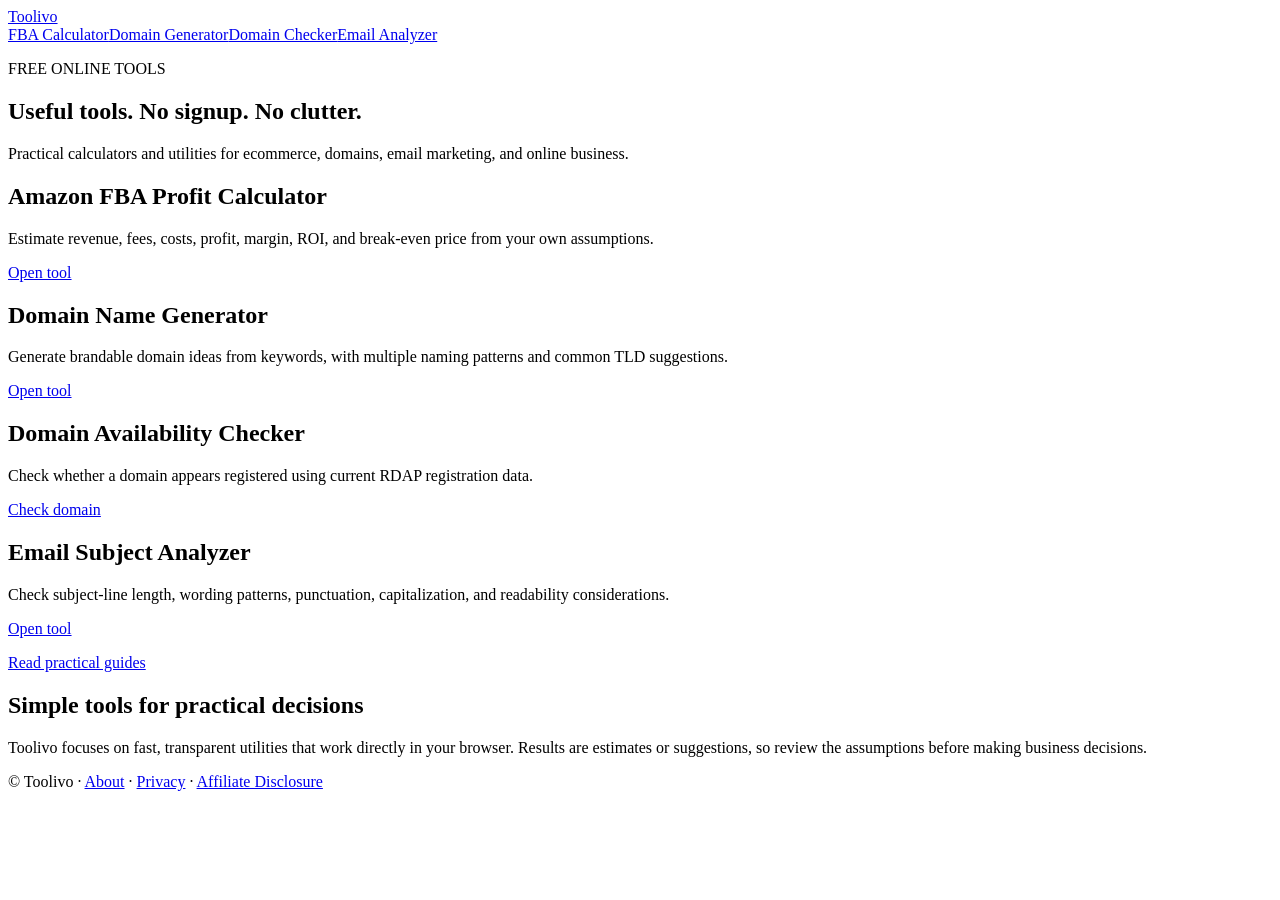
==== public/index.html @ d8711e8e "Rebrand site and update primary Firebase URLs" ====
<!doctype html>
<html lang="en">
<head>
  <meta charset="utf-8">
  <meta name="viewport" content="width=device-width, initial-scale=1">
  <meta name="robots" content="index,follow,max-image-preview:large">
  <meta name="description" content="Free practical online tools for ecommerce, domains, email marketing, and online business. No signup required.">
  <link rel="canonical" href="https://toolivo.web.app/">
  <meta property="og:title" content="Toolivo — Free Online Tools">
  <meta property="og:description" content="Free practical calculators and utilities for ecommerce, domains, email marketing, and online business.">
  <meta property="og:type" content="website">
  <meta property="og:url" content="https://toolivo.web.app/">
  <title>Toolivo — Free Online Tools</title>
<meta property="og:url" content="https://toolivo.web.app/">
<meta name="twitter:card" content="summary">
<meta name="twitter:title" content="Toolivo — Free Online Tools">
  <link rel="stylesheet" href="/assets/style.css">
  <script src="/assets/site.js" defer></script>
  <script type="application/ld+json">{"@context":"https://schema.org","@type":"WebSite","name":"Toolivo","url":"https://toolivo.web.app/","description":"Free practical online tools for ecommerce, domains, email marketing, and online business."}</script>
</head>
<body>
  <header class="site-header"><div class="container nav">
    <a class="brand" href="/">Toolivo</a>
    <nav aria-label="Primary"><a href="/tools/amazon-fba-profit-calculator/">FBA Calculator</a><a href="/tools/domain-name-generator/">Domain Generator</a><a href="/tools/domain-availability-checker/">Domain Checker</a><a href="/tools/email-subject-analyzer/">Email Analyzer</a></nav>
  </div></header>
  <main class="container">
    <section class="hero">
      <p class="eyebrow">FREE ONLINE TOOLS</p>
      <h1>Useful tools. No signup. No clutter.</h1>
      <p>Practical calculators and utilities for ecommerce, domains, email marketing, and online business.</p>
    </section>
    <section class="grid" aria-label="Tools">
      <article class="card"><h2>Amazon FBA Profit Calculator</h2><p>Estimate revenue, fees, costs, profit, margin, ROI, and break-even price from your own assumptions.</p><a class="button" href="/tools/amazon-fba-profit-calculator/">Open tool</a></article>
      <article class="card"><h2>Domain Name Generator</h2><p>Generate brandable domain ideas from keywords, with multiple naming patterns and common TLD suggestions.</p><a class="button" href="/tools/domain-name-generator/">Open tool</a></article>
      <article class="card"><h2>Domain Availability Checker</h2><p>Check whether a domain appears registered using current RDAP registration data.</p><a class="button" href="/tools/domain-availability-checker/">Check domain</a></article>
      <article class="card"><h2>Email Subject Analyzer</h2><p>Check subject-line length, wording patterns, punctuation, capitalization, and readability considerations.</p><a class="button" href="/tools/email-subject-analyzer/">Open tool</a></article>
    </section>
    <section class="content-section"><p><a class="button secondary" href="/blog/">Read practical guides</a></p>
      <h2>Simple tools for practical decisions</h2>
      <p>Toolivo focuses on fast, transparent utilities that work directly in your browser. Results are estimates or suggestions, so review the assumptions before making business decisions.</p>
    </section>
  </main>
  <footer class="site-footer"><div class="container"><span>© Toolivo</span> · <a href="/about.html">About</a> · <a href="/privacy.html">Privacy</a> · <a href="/affiliate-disclosure.html">Affiliate Disclosure</a></div></footer>
</body>
</html>
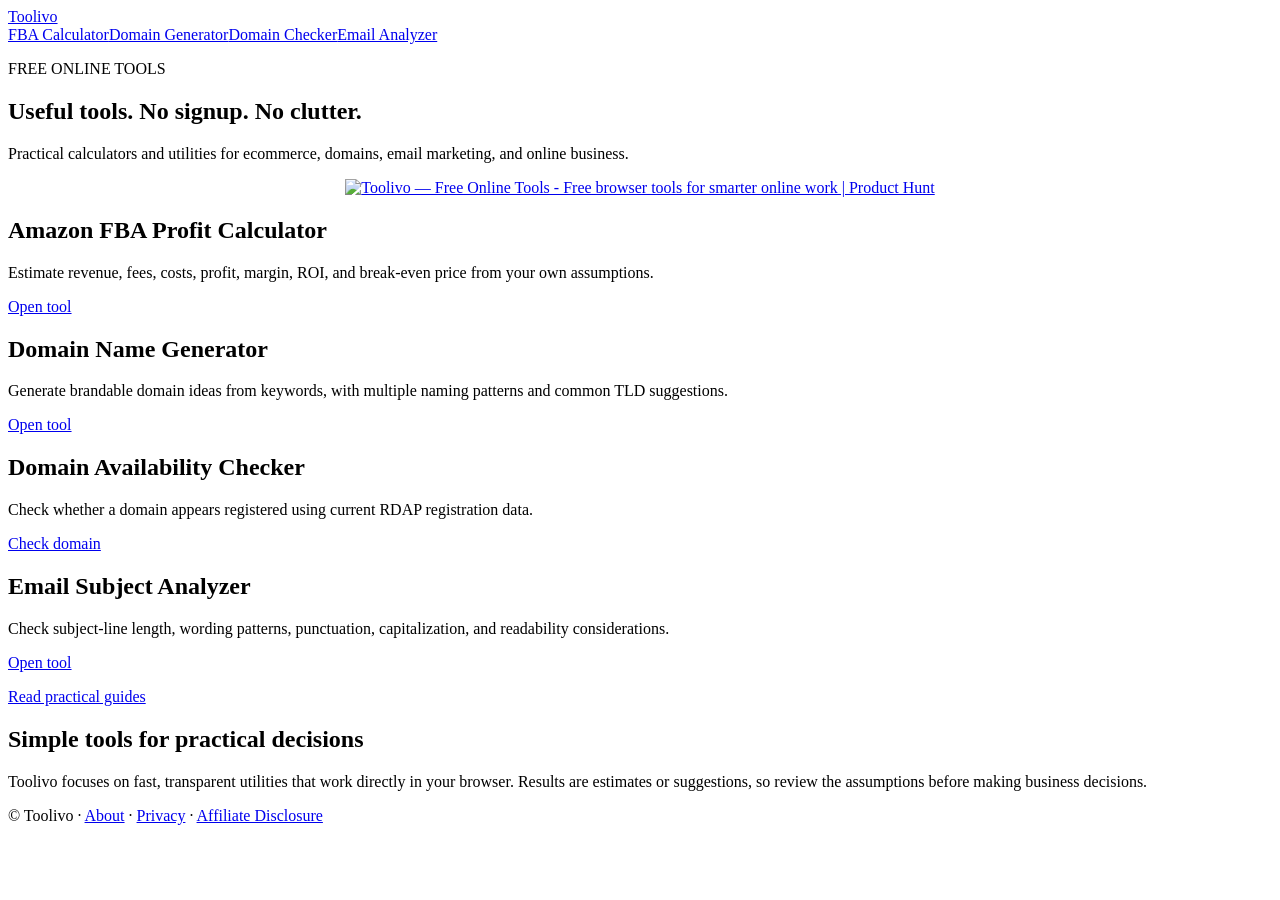
==== commit 466191dc: "Add Product Hunt launch badge to homepage" ====
--- a/public/index.html
+++ b/public/index.html
@@ -11,7 +11,6 @@
   <meta property="og:type" content="website">
   <meta property="og:url" content="https://toolivo.web.app/">
   <title>Toolivo — Free Online Tools</title>
-<meta property="og:url" content="https://toolivo.web.app/">
 <meta name="twitter:card" content="summary">
 <meta name="twitter:title" content="Toolivo — Free Online Tools">
   <link rel="stylesheet" href="/assets/style.css">
@@ -29,6 +28,9 @@
       <h1>Useful tools. No signup. No clutter.</h1>
       <p>Practical calculators and utilities for ecommerce, domains, email marketing, and online business.</p>
     </section>
+    <section class="content-section" aria-label="Product Hunt launch" style="text-align:center;">
+      <a href="https://www.producthunt.com/products/toolivo-free-online-tools?embed=true&amp;utm_source=badge-featured&amp;utm_medium=badge&amp;utm_campaign=badge-toolivo-free-online-tools" target="_blank" rel="noopener noreferrer"><img alt="Toolivo — Free Online Tools - Free browser tools for smarter online work | Product Hunt" width="250" height="54" src="https://api.producthunt.com/widgets/embed-image/v1/featured.svg?post_id=1262625&amp;theme=light&amp;t=1790525699827"></a>
+    </section>
     <section class="grid" aria-label="Tools">
       <article class="card"><h2>Amazon FBA Profit Calculator</h2><p>Estimate revenue, fees, costs, profit, margin, ROI, and break-even price from your own assumptions.</p><a class="button" href="/tools/amazon-fba-profit-calculator/">Open tool</a></article>
       <article class="card"><h2>Domain Name Generator</h2><p>Generate brandable domain ideas from keywords, with multiple naming patterns and common TLD suggestions.</p><a class="button" href="/tools/domain-name-generator/">Open tool</a></article>
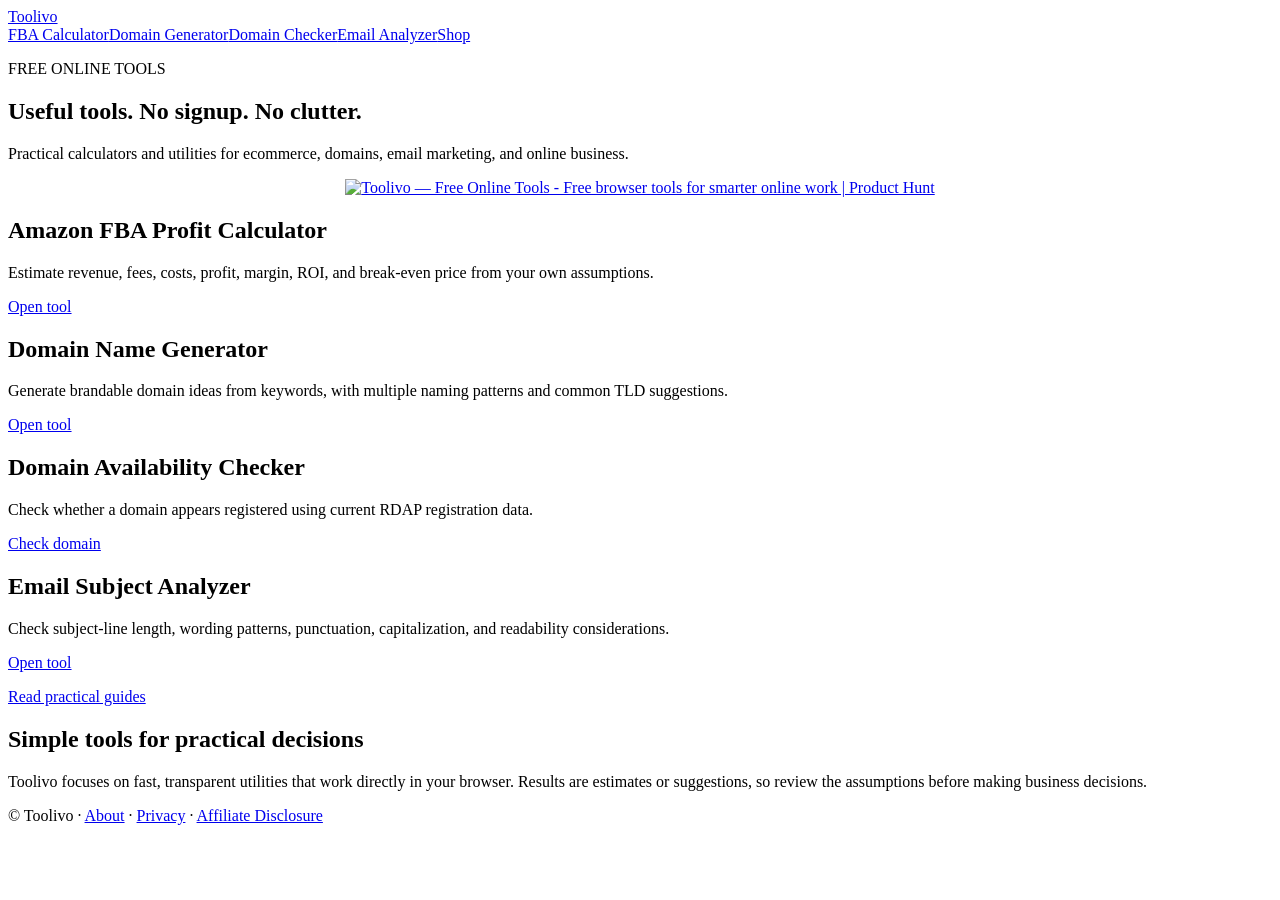
==== commit 51fc3de8: "Add Toolivo Ko-fi shop and product CTAs" ====
--- a/public/index.html
+++ b/public/index.html
@@ -20,7 +20,7 @@
 <body>
   <header class="site-header"><div class="container nav">
     <a class="brand" href="/">Toolivo</a>
-    <nav aria-label="Primary"><a href="/tools/amazon-fba-profit-calculator/">FBA Calculator</a><a href="/tools/domain-name-generator/">Domain Generator</a><a href="/tools/domain-availability-checker/">Domain Checker</a><a href="/tools/email-subject-analyzer/">Email Analyzer</a></nav>
+    <nav aria-label="Primary"><a href="/tools/amazon-fba-profit-calculator/">FBA Calculator</a><a href="/tools/domain-name-generator/">Domain Generator</a><a href="/tools/domain-availability-checker/">Domain Checker</a><a href="/tools/email-subject-analyzer/">Email Analyzer</a><a href="https://ko-fi.com/toolivo" target="_blank" rel="noopener noreferrer">Shop</a></nav>
   </div></header>
   <main class="container">
     <section class="hero">
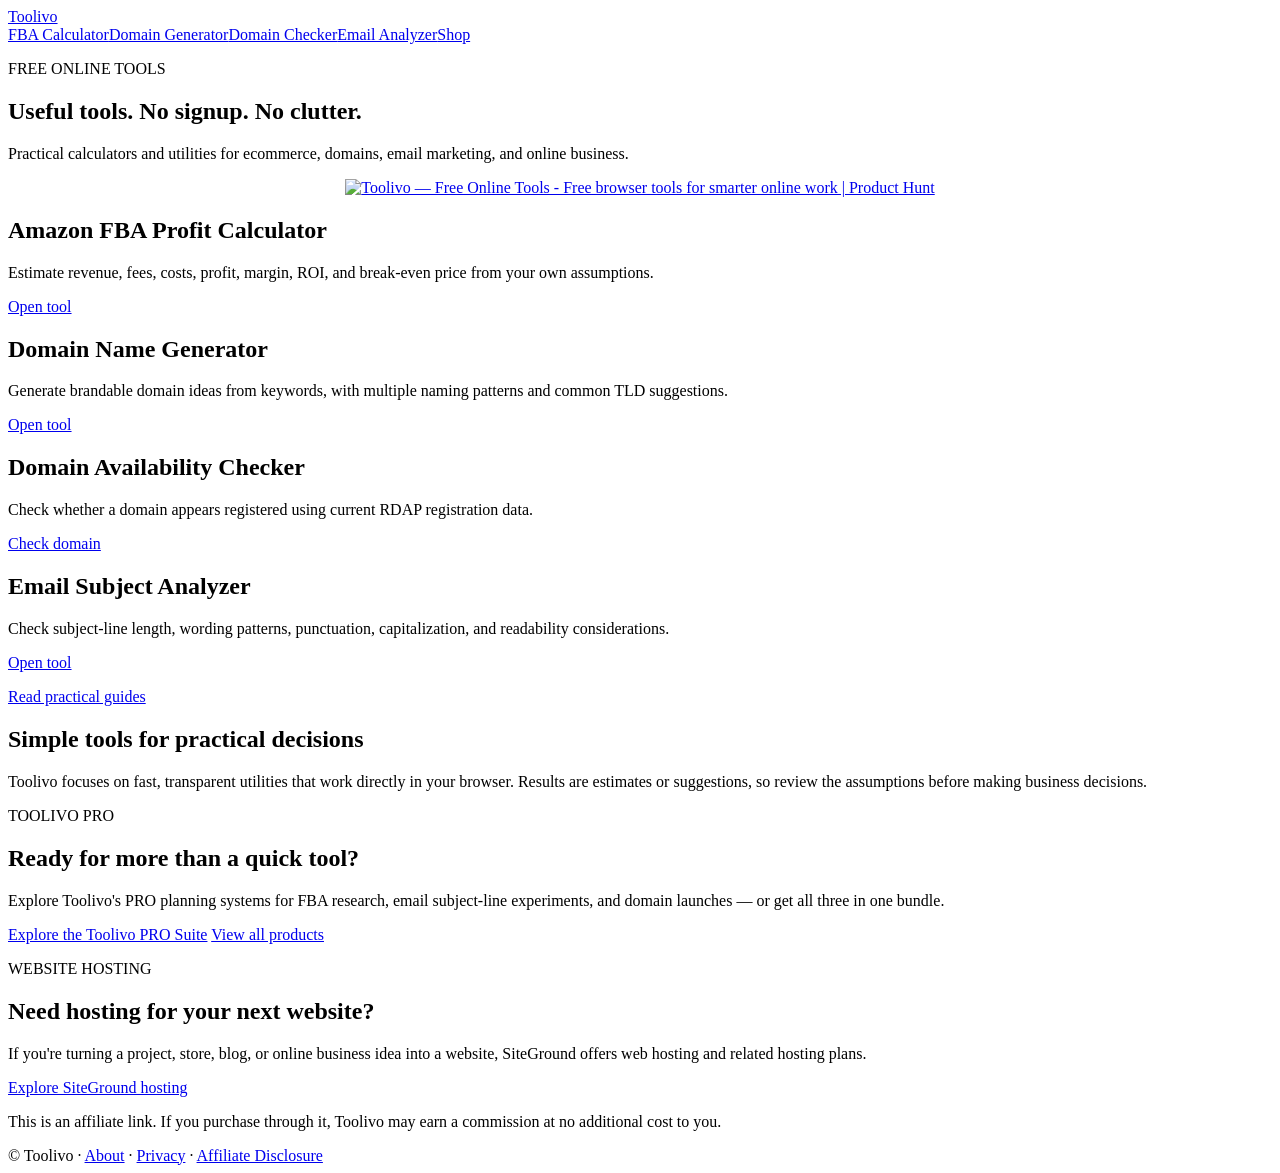
==== commit b1422f14: "Make product CTAs static and add SiteGround affiliate CTA" ====
--- a/public/index.html
+++ b/public/index.html
@@ -41,7 +41,9 @@
       <h2>Simple tools for practical decisions</h2>
       <p>Toolivo focuses on fast, transparent utilities that work directly in your browser. Results are estimates or suggestions, so review the assumptions before making business decisions.</p>
     </section>
-  </main>
+  <section class="card toolivo-pro-cta"><p class="eyebrow">TOOLIVO PRO</p><h2>Ready for more than a quick tool?</h2><p>Explore Toolivo's PRO planning systems for FBA research, email subject-line experiments, and domain launches — or get all three in one bundle.</p><p><a class="button" href="https://ko-fi.com/s/2ce2b40013" target="_blank" rel="noopener noreferrer">Explore the Toolivo PRO Suite</a> <a class="button secondary" href="https://ko-fi.com/toolivo" target="_blank" rel="noopener noreferrer">View all products</a></p></section>
+<section class="card affiliate-card"><p class="eyebrow">WEBSITE HOSTING</p><h2>Need hosting for your next website?</h2><p>If you're turning a project, store, blog, or online business idea into a website, SiteGround offers web hosting and related hosting plans.</p><p><a class="button" href="https://www.siteground.com/index.htm?afcode=85e2401da02eb23ead39e9e7f2a99e35" target="_blank" rel="sponsored noopener noreferrer">Explore SiteGround hosting</a></p><p class="muted affiliate-note">This is an affiliate link. If you purchase through it, Toolivo may earn a commission at no additional cost to you.</p></section>
+</main>
   <footer class="site-footer"><div class="container"><span>© Toolivo</span> · <a href="/about.html">About</a> · <a href="/privacy.html">Privacy</a> · <a href="/affiliate-disclosure.html">Affiliate Disclosure</a></div></footer>
 </body>
 </html>
